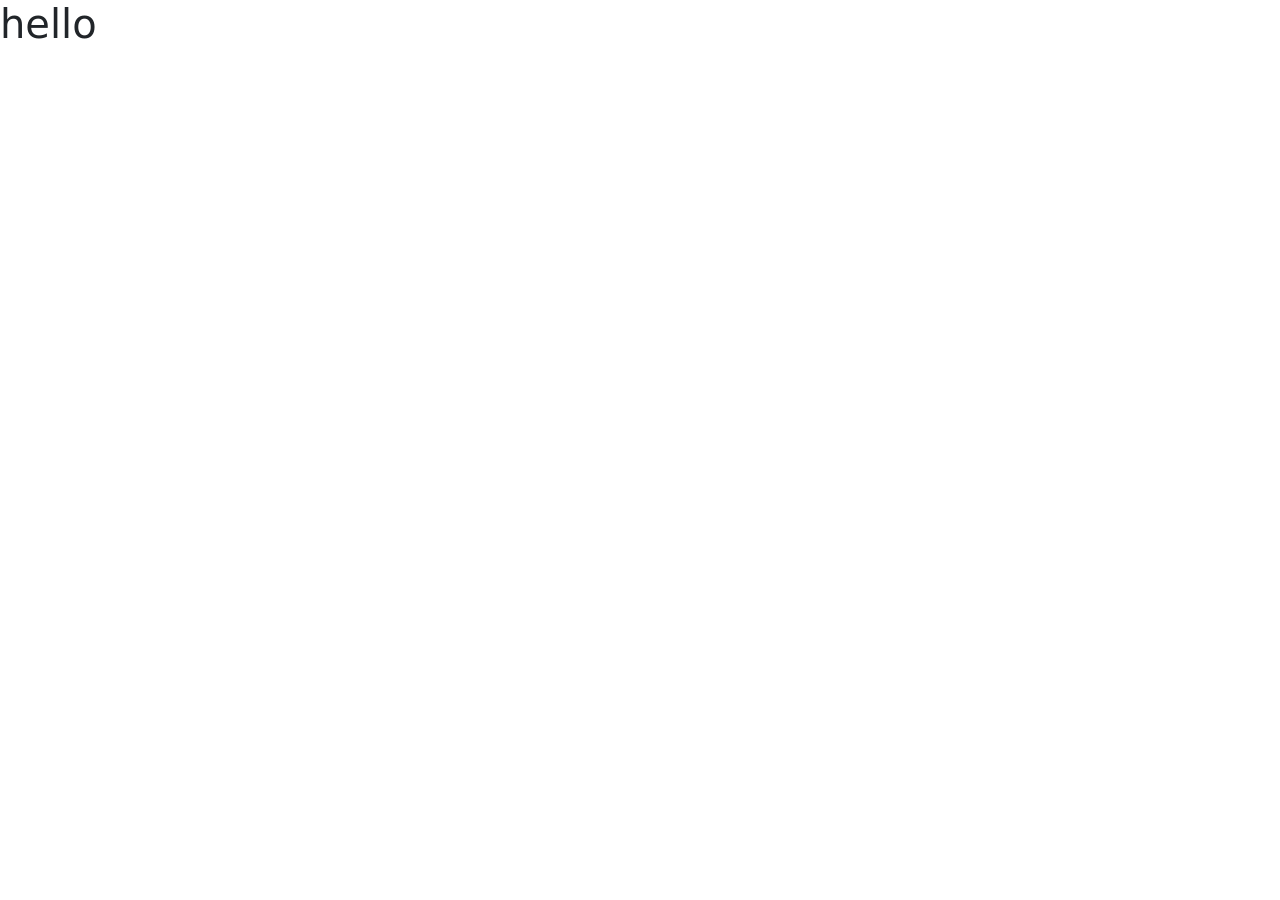
==== src/main/resources/templates/layout.html @ 4c9b114f "*first comit" ====
<!DOCTYPE html>
<html lang="en"xmlns:th="http://www.thymeleaf.org">
<head th:fragment="head(title)">
    <meta charset="UTF-8">
    <title th:text="${title}">Title</title>
    <link href="https://cdn.jsdelivr.net/npm/bootstrap@5.3.8/dist/css/bootstrap.min.css" rel="stylesheet" integrity="sha384-sRIl4kxILFvY47J16cr9ZwB07vP4J8+LH7qKQnuqkuIAvNWLzeN8tE5YBujZqJLB" crossorigin="anonymous">
    <link th:href="@{/css/style.css}" rel="stylesheet">
</head>
<body>
<h1>hello</h1>
<h2 th:if="${error}" th:text="|${error}|"></h2>
<h2 th:unless="${error}" th:text="|${userid}(${age})님 반갑습니다|"></h2>
<!--    <h2 th:text="${userid}+'님 반갑습니다'"></h2>-->
<!--    <h2 th:text="|${userid}(${age})님 반갑습니다|"></h2>-->
<h2 th:text="${page} ? |${page} 페이지 입니다| : ''"></h2>

<div th:fragment="bootstrap_script"></div>
</body>
</html>
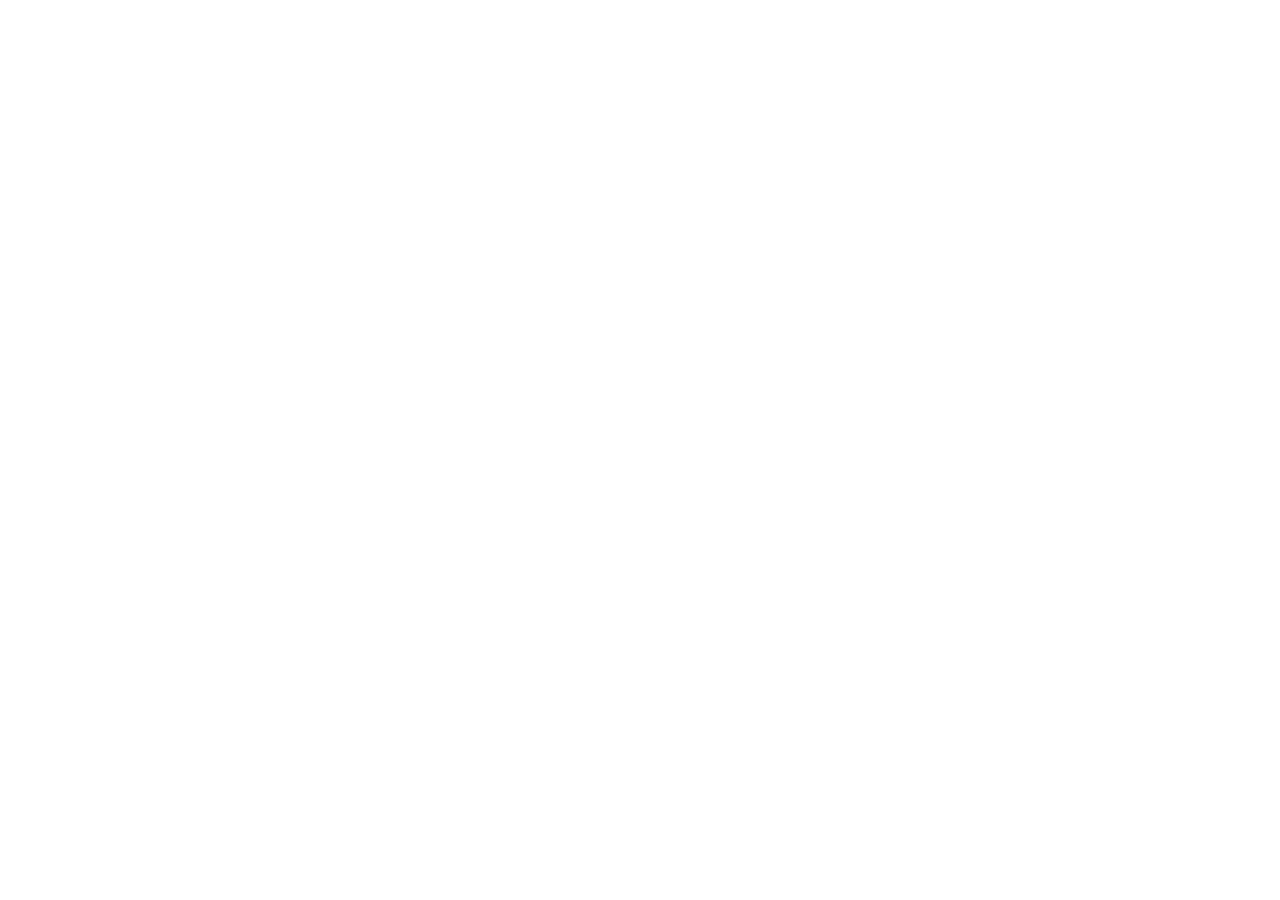
==== commit 5444ffd8: "feat:Admin기능 개발중" ====
--- a/src/main/resources/templates/layout.html
+++ b/src/main/resources/templates/layout.html
@@ -6,14 +6,17 @@
     <link href="https://cdn.jsdelivr.net/npm/bootstrap@5.3.8/dist/css/bootstrap.min.css" rel="stylesheet" integrity="sha384-sRIl4kxILFvY47J16cr9ZwB07vP4J8+LH7qKQnuqkuIAvNWLzeN8tE5YBujZqJLB" crossorigin="anonymous">
     <link th:href="@{/css/style.css}" rel="stylesheet">
 </head>
-<body>
-<h1>hello</h1>
-<h2 th:if="${error}" th:text="|${error}|"></h2>
-<h2 th:unless="${error}" th:text="|${userid}(${age})님 반갑습니다|"></h2>
-<!--    <h2 th:text="${userid}+'님 반갑습니다'"></h2>-->
-<!--    <h2 th:text="|${userid}(${age})님 반갑습니다|"></h2>-->
-<h2 th:text="${page} ? |${page} 페이지 입니다| : ''"></h2>
-
+<body th:fragment="base(content)">
+<!--<h1>hello</h1>-->
+<!--<h2 th:if="${error}" th:text="|${error}|"></h2>-->
+<!--<h2 th:unless="${error}" th:text="|${userid}(${age})님 반갑습니다|"></h2>-->
+<!--&lt;!&ndash;    <h2 th:text="${userid}+'님 반갑습니다'"></h2>&ndash;&gt;-->
+<!--&lt;!&ndash;    <h2 th:text="|${userid}(${age})님 반갑습니다|"></h2>&ndash;&gt;-->
+<!--<h2 th:text="${page} ? |${page} 페이지 입니다| : ''"></h2>-->
+<header th:replace="~{fragment/navbar :: navbar}"></header>
+<main class="container my-3">
+    <th:block th:replace="${content}"></th:block>
+</main>
 <div th:fragment="bootstrap_script"></div>
 </body>
 </html>
